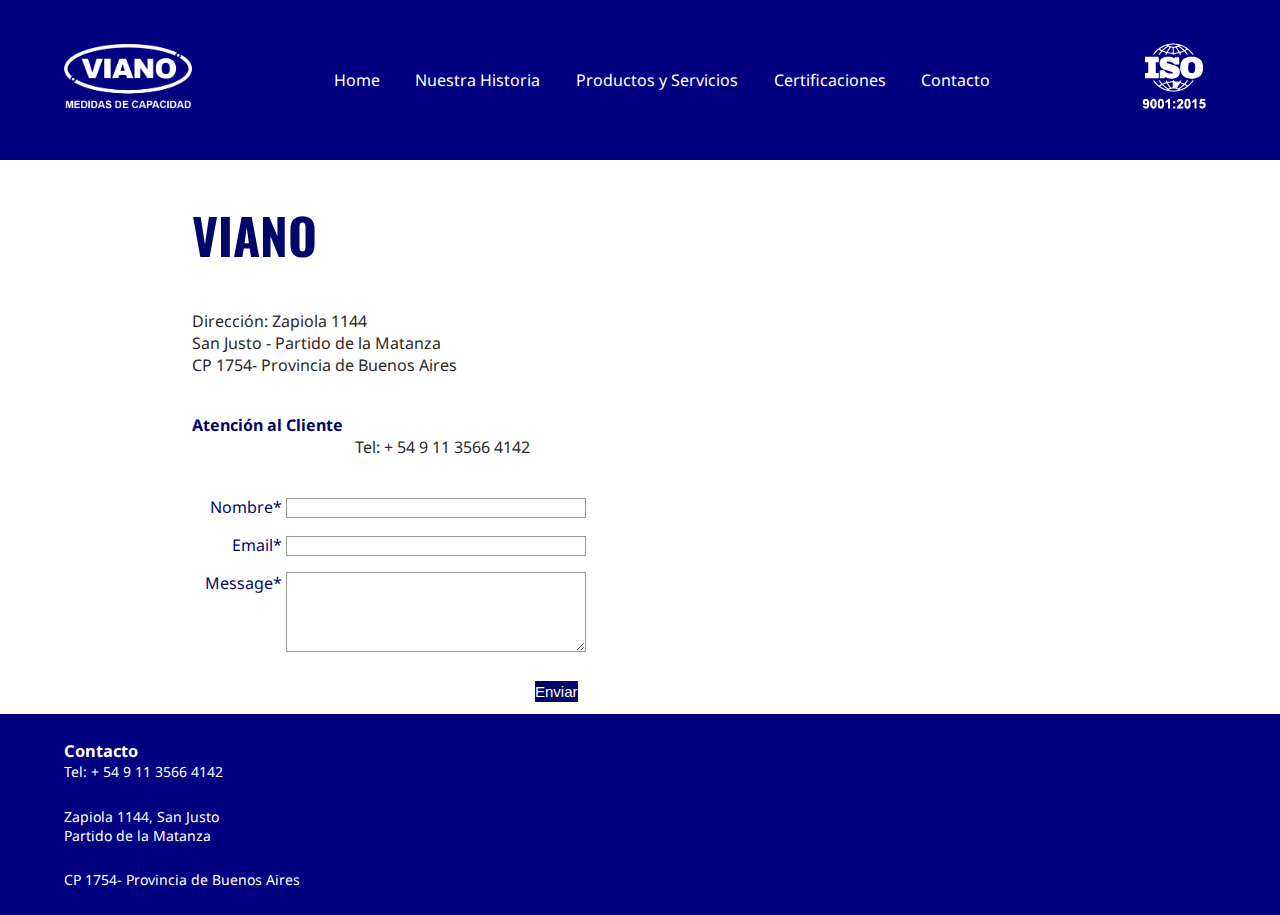
==== VERSION VIEJA/html/esp/contacto.html @ a08ee387 "agregado version vieja" ====
<!doctype html>
<html lang="en">

<!--CONVIENE NO DEFINIR ALTURA DE LOS DIVS EN CSS SINO DEJAR QUE SE AJUSTEN ACORDE A SU CONTENIDO-->
  <head>
    <!-- Required meta tags -->
    <meta charset="utf-8">
    <meta name="viewport" content="width=device-width, initial-scale=1, shrink-to-fit=no">
    <link rel="stylesheet" href="../../css/styleContacto.css"> <!--se coloca ../ para salir y encontrar la carpeta correspondiente -->

    <!-- PRIMERO LO DIVIDIMOS EN SECCIONES HEADER - SECTION- FOOTER Y CREAR EL ESQUELETO -->

    <title>Hello, world!</title>
  </head>

  <body>
      <nav class="menuNav">
          <div class="logos"> <!--DIV de "division" -división . Sirve para crear secciones o agrupar contenidos. Puede contener: Texto, y/o cero o más elementos en bloque o en linea.
            Atributos--> <!-- CLASS	Asigna nombres de clases al elemento. Por defecto, clases CSS.-->
            <img src="../../img/homelogoviano.png" alt="VIANO, MEDIDAS DE CAPACIDAD">
          </div>
  
          <ul class="botonesNav"> <!--Crea un menú de navegación. <nav> <ul> <li> <a </a> </li> </ul> </nav>-->
            <!--PARA CREAR VARIOS ELEMENTOS A LA VEZ * Y LA CANTIDAD A REPETIR
            PARA BAJAR TODAS LAS ETIQUETAS AL MISMO TIEMPO ALT TE POSICIONAS Y ESCRIBIR EN SIMULTÁNEO ALT Y LUEGO ENTER-->
            <li><a href="./home.html">Home</a></li>
            <li><a href="./nuestraHistoria.html">Nuestra Historia</a></li>
            <li><a href="./productos.html">Productos y Servicios</a></li>
            <li><a href="">Certificaciones</a>
              <ul class="subMenu">
                  <li><a href="./certifRump.html">Inscripción RUMP  Ministerio de Producción</a></li>
                  <li><a href="./certifRump.html">Reparador Auditado por Meteología Legal</a></li>
              </ul>
            </li>
            <li><a href="./contacto.html">Contacto</a></li>
          </ul>
          
          <div class="logo2"> <!--el div abarca por default el ancho de la página-->
            <img src="../../img/isologoblanco.png" alt="Logo ISO">
          </div>
      </nav>

<!--SHIFT TAB PARA TABULAR PARA ATRÁS Y TAB PARA TABULAR -->
<section class="section">

    <div class="textoSection">
      <h2>
        VIANO
      </h2>  
    </div>
    <div class="textoSection2">
      <p>
          Dirección: Zapiola 1144   
      </p>
      <p>
          San Justo - Partido de la Matanza  
      </p>
      <p>
          CP 1754- Provincia de Buenos Aires  
      </p>
      <div class="textoAtencionAlCliente">
          <h4>
            Atención al Cliente
          </h4>
          <p>
            Tel: + 54 9 11 3566 4142
          </p>
        </div>
    </div>

    <!-- FORMULARIO: <form>, <label>, <input>, <textarea>, y <button>.
      form define formalmente un formulario. Es un contenedor. 
        considera una buena práctica: atributos action y method se encuentren presentes.
      El atributo "action" define la locación (una URL) desde donde la información 
      recolectada por el formulario debería enviarse.
      El atributo "method" define con que método HTTP se enviará la información 
      (puede ser "get" o "post"). -->
        <form action="/my-handling-form-page" method="post">
          <div>
              <label for="name">Nombre*</label> <!--El elemento label representa una etiqueta que puede ser asociada a un control de formulario, y que se supone provee una descripción corta para éste. Los navegadores pueden enlazar ambos elementos permitiendo que los usuarios establezcan el enfoque sobre el control al hacer clic en su etiqueta.-->
              <input type="text" id="name" /> <!--El elemento HTML <input> se usa para crear controles interactivos para formularios basados en la web, que reciban datos del usuario. La forma en que <input> funciona varía considerablemente dependiendo del valor de su atributo type.-->
          </div>
          <div>
              <label for="mail">Email*</label>
              <input type="email" id="mail" />
          </div>
          <div>
              <label for="msg">Message*</label>
              <textarea id="msg"></textarea>
          </div>
          
          <div class="button"> <!--Botón sin un comportamiento específico.-->
              <button type="submit">Enviar</button>
          </div>
      </form>
    
    </section>

    <footer class="footer">

      <div class="textoFooter">
        <h3>
          Contacto
        </h3>
        <p>
          Tel: + 54 9 11 3566 4142
        </p>
      </div>

      <div class="textoFooter"> 
        <p>
          Zapiola 1144, San Justo
        </p>
        <p>
          Partido de la Matanza
        </p>
      </div>

      <div class="textoFooter"> 
        <p>
            CP 1754- Provincia de Buenos Aires 
        </p>
      </div>

    </footer>
  </body>
</html>
---- VERSION VIEJA/css/styleContacto.css ----
@import url('https://fonts.googleapis.com/css?family=Noto+Sans&display=swap');
/* font-family: 'Noto Sans', sans-serif; TIPOGRAFÍA: RALEWAY */
@import url('https://fonts.googleapis.com/css?family=Oswald:400&display=swap');
/*font-family: 'Oswald', sans-serif; */
@import url('https://fonts.googleapis.com/css?family=Oswald:200&display=swap');
/* font-family: 'Oswald', sans-serif; */
*{
    padding: 0; /* espacio entre el contenido y el contenedor*/
    margin: 0; /* establece el margen para los cuatro lados*/
}




.menuNav{
    width: 100%;
    background-color: navy;
    display: flex; /*sirve para que el contenido se pueda acomodar o estirar y por defecto en row (en fila) */
    justify-content: space-evenly; /*deja un espacio entre cada items (ver en pag css-tricks.com)*/
    align-items: center; /*lo centra pero verticalmente (ver en pag css-tricks.com)*/
    padding-top: 2%;
    padding-bottom: 2%;
    
}

.botonesNav{
    display: flex;
    flex-grow: 2;/*hace que se estire el item (ver en pag css-tricks.com)*/
    justify-content: center; /*lo que esté en el medio lo va a centrar, lo deja si o si en el medio)*/
    list-style: none; /*elimina los puntos (bullets) de la lista */
    padding: 2%;
}

.botonesNav li{
    position: relative;
    margin: 2%;
}

.botonesNav a{
    text-decoration: none; /*elimina el subrayado de los links*/
    color: white;
    font-family: 'Noto Sans', sans-serif;
    font-size: 16px;
}

/* Contenedor de imagen 
A este contenedor siempre generalmente le ponemos un width y height */
.logos {
    width: 10%;
    height: 10%;
    padding-left: 5%;
   
}

/* Ctrl k C para hacer comentarios. 
A las imágenes ponerle siempre un widht de 100% y height auto para que se ajusten a la página. 
El TAMAÑO SE LE CAMBIA EN EN EL CONTENEDOR (ej: .logos) */
.logos img {
    width: 100%;
    height: auto;
}

.logo2 {
    padding-right: 5%;
}

.section {
    width: 100%;
    
}

.textoSection {
    color: #000769;
    padding: 3%;
    height: auto;
    padding-left: 15%; /*se corre a la derecha*/
    font-family: 'Oswald', sans-serif;
    font-size: 33px;
}

/*.textoSection p {
    color: rgb(2, 2, 71);
    font-family: 'Oswald', sans-serif;
    font-size: 53px;
    
    
}

.textoSection2 {
    padding-left: 15%;
    color: rgb(27, 27, 27);
    width: 5%;
    font-family: 'Noto Sans', sans-serif;
    padding-bottom: 6%; 
    font-size: 18px;
    

}
*/

.textoSection2 p {
    font-family: 'Noto Sans', sans-serif;
    padding-left: 15%;
    color: rgb(43, 42, 42);
   
}


.textoAtencionAlCliente {

    font-family: 'Noto Sans', sans-serif;
    padding-left: 15%;
    color: #000769;
    padding-bottom: 3%; /* Abajo. espacio entre el contenido y el contenedor*/
    padding-top: 3%; /* Arriba. espacio entre el contenido y el contenedor*/

}

form {
    /* Sólo para centrar el formulario a la página */
    /* margin: 0 auto; */
    width: 400px;
    /* Para ver el borde del formulario */
    padding-left: 15%;
    border-radius: 1em;
    font-family: 'Noto Sans', sans-serif;
}
/* Luego, agreguemos algo de espacio entre cada uno de los widgets del formulario: */

form div + div {
    margin-top: 1em;
}

/* labels. en el mismo tamaño y alineados del mismo lado. En este caso */
label {
    /* Para asegurarse que todos los labels tienen el mismo tamaño y están alineados correctamente */
    display: inline-block;
    width: 90px;
    text-align: right; /*right:
    /* border: 1px solid #CCC; */
    color: #000769;

}

input, textarea {
    /* Para asegurarse de que todos los campos de texto tienen las mismas propiedades de fuente
       Por defecto, las areas de texto tienen una fuente con monospace */
    font: 1em sans-serif;

    /* Para darle el mismo tamaño a todos los campos de texto */
    width: 300px;
    -moz-box-sizing: border-box;
    box-sizing: border-box;

    /* Para armonizar el look&feel del borde en los campos de texto */
    border: 1px solid #999;

}

input:focus, textarea:focus {
    /* Para dar un pequeño destaque en elementos activos*/
    border-color: #000;
}

textarea {
    /* Para alinear campos de texto multilínea con sus labels */
    vertical-align: top;

    /* Para dar suficiente espacio para escribir texto */
    height: 5em;

    /* Para permitir a los usuarios cambiar el tamaño de cualquier textarea verticalmente
        No funciona en todos los navegadores */
    resize: vertical;
}

.button {
    /* Para posicionar los botones a la misma posición que los campos de texto */
    padding-left: 343px; /* mismo tamaño a todos los elementos label */
    padding-bottom: 3%; /* Abajo. espacio entre el contenido y el contenedor*/
    padding-top: 3%; /* Arriba. espacio entre el contenido y el contenedor*/
    
}
button {
    /* Este margen extra representa aproximadamente el mismo espacio que el espacio
       entre los labels y sus campos de texto */
    margin-left: .5em;
    background-color: #000769;
    font: normal normal normal 15px/1.4em raleway,sans-serif;
    border: 0;
    color: #FFFFFF;
    cursor: pointer;
    margin: 0;
    
}


.footer {
    background-color: navy;
    width: 100%; 
    padding-bottom: 1%; /* Abajo. espacio entre el contenido y el contenedor*/
    padding-top: 1%; /* Arriba. espacio entre el contenido y el contenedor*/
     
}

.textoFooter {
    color: white;
    padding: 1%;
    height: auto;
    padding-left: 5%; /*se corre a la derecha*/
    font-family: 'Noto Sans', sans-serif;
    font-size: 14px;

} 

/* hover de la botonera */
.botonesNav li a:hover{
    color: rgb(11, 235, 243);
}

/* Modificaciones del submenu */
.menuNav ul{
    list-style: none;
}

.subMenu{
    position: absolute;
    width: 300%;
    background-color: navy;
    visibility: hidden;
    opacity: 0;
    transition: opacity 1.5s;
}

.subMenu li a{
    display: block;
    padding: 10px 0px;
    font-size: 13px;
}

.botonesNav li:hover .subMenu{
    visibility: visible;;
    opacity: 1;
}
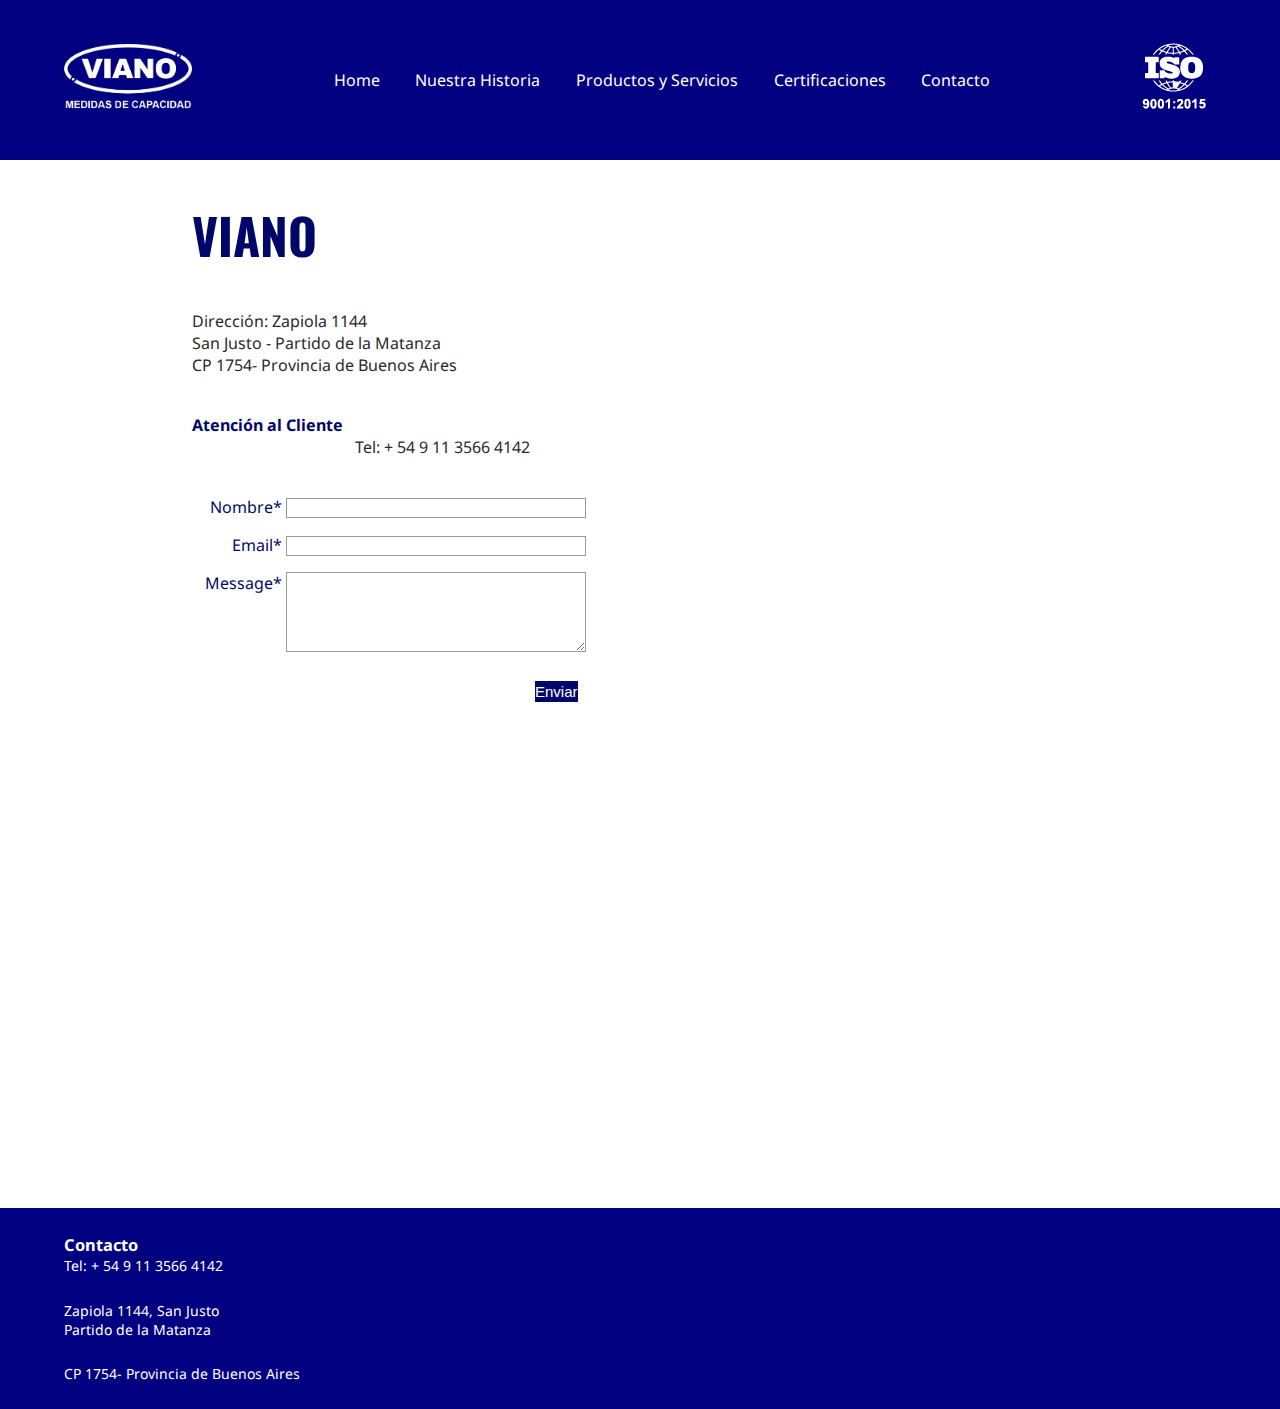
==== commit 71c2939d: "MAPA GOOGLE" ====
--- a/VERSION VIEJA/html/esp/contacto.html
+++ b/VERSION VIEJA/html/esp/contacto.html
@@ -91,8 +91,12 @@
           
           <div class="button"> <!--Botón sin un comportamiento específico.-->
               <button type="submit">Enviar</button>
+    
           </div>
+        
       </form>
+      <iframe id="mapa"src="https://www.google.com/maps/embed?pb=!1m18!1m12!1m3!1d15610.807605197671!2d-58.582563353559486!3d-34.660560587111284!2m3!1f0!2f0!3f0!3m2!1i1024!2i768!4f13.1!3m3!1m2!1s0x95bcc7c71b6432eb%3A0xcf27f7e789e81586!2sZapiola%201144%2C%20B1753BAX%20Villa%20Luzuriaga%2C%20Buenos%20Aires!5e0!3m2!1ses!2sar!4v1571004284890!5m2!1ses!2sar"
+               frameborder="0" style="border:0;" allowfullscreen=""></iframe>
     
     </section>
 
--- a/VERSION VIEJA/css/styleContacto.css
+++ b/VERSION VIEJA/css/styleContacto.css
@@ -241,4 +241,13 @@
 .botonesNav li:hover .subMenu{
     visibility: visible;;
     opacity: 1;
+}
+
+#mapa{
+      width: 600px;
+      height: 450px;
+      padding-top: 20px;
+      padding-left: 200px;
+      padding-bottom: 20px;
+       
 }